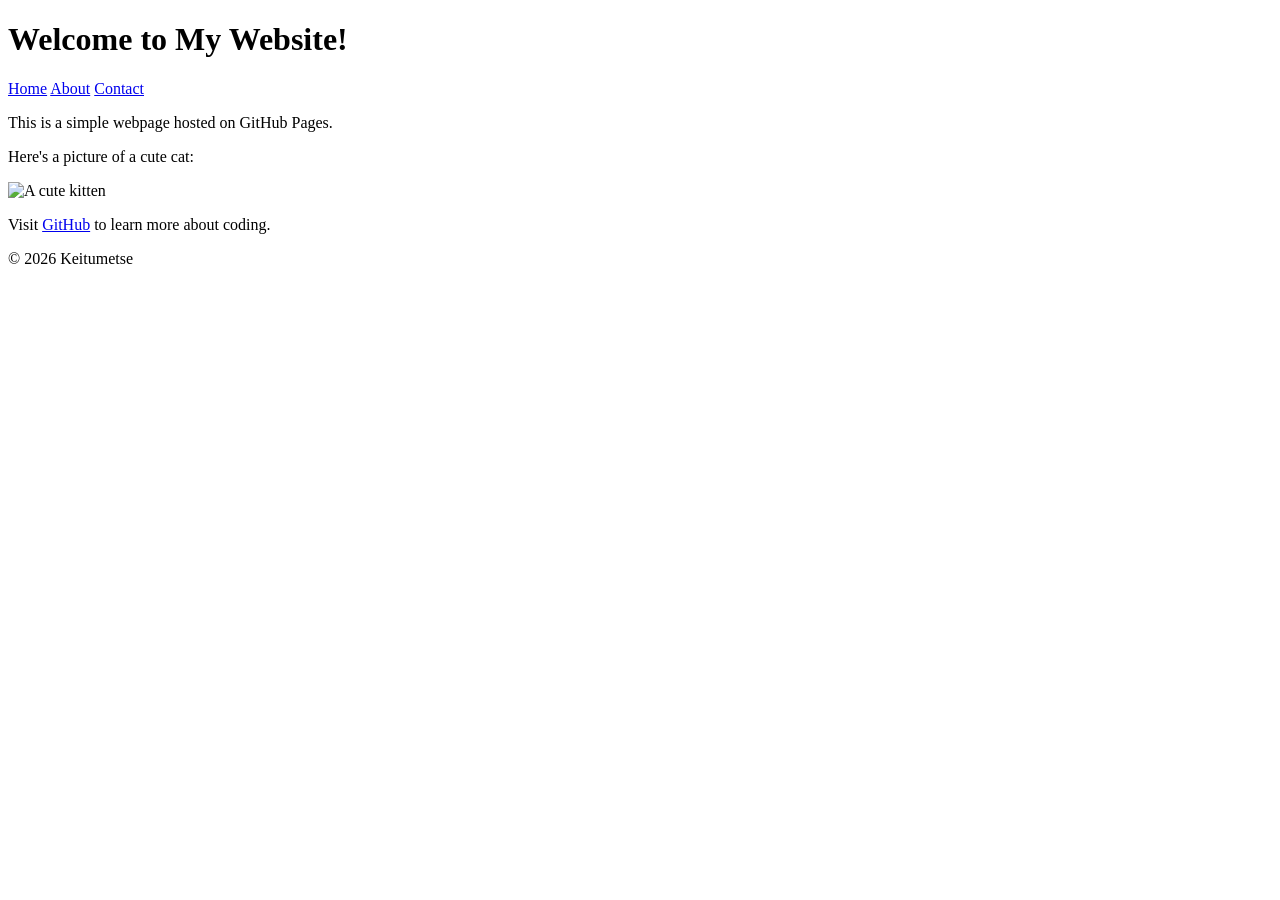
==== index.html @ cc77d3e7 "Initial commit: Added simple HTML page" ====
<!DOCTYPE html>
<html lang="en">
<head>
    <meta charset="UTF-8">
    <meta name="viewport" content="width=device-width, initial-scale=1.0">
    <title>My First GitHub page</title>
</head>
<body>
    <header>
        <h1>Welcome to My Website!</h1>
        <nav>
            <a href="index.html">Home</a>
            <a href="about.html">About</a>
            <a href="contact.html">Contact</a>
        </nav>
    </header>

    <main>
        <p>This is a simple webpage hosted on GitHub Pages.</p>
        <p>Here's a picture of a cute cat:</p>
        <img src="https://placekitten.com/200/300" alt="A cute kitten">
        
                <p>Visit <a href="https://github.com">GitHub</a> to learn more about coding.</p>
    </main>  

    <footer>
        <p>&copy; 2026 Keitumetse</p>
    </footer>

</body>
</html>
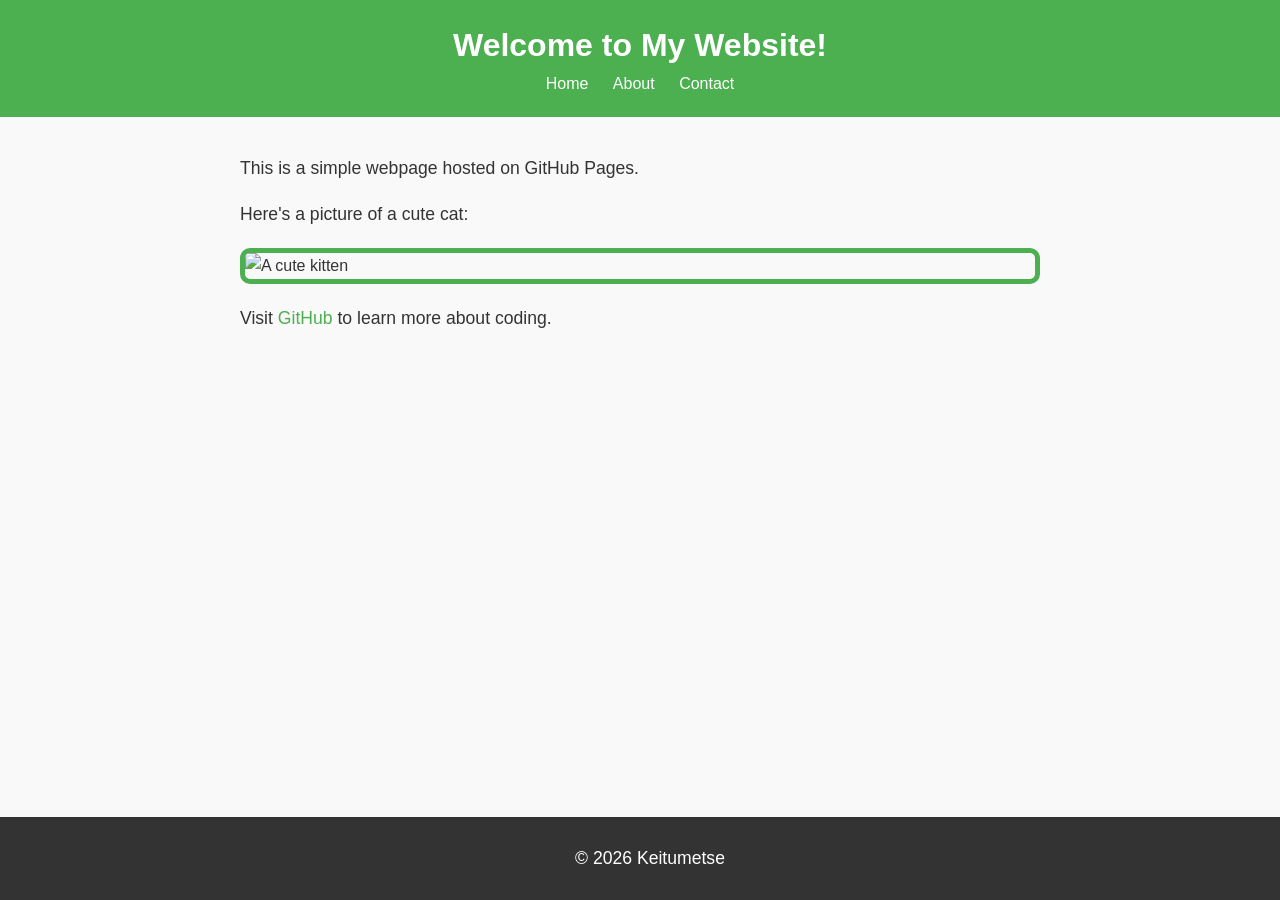
==== commit ed482d4a: "Added CSS3 styling to the website" ====
--- a/index.html
+++ b/index.html
@@ -4,6 +4,7 @@
     <meta charset="UTF-8">
     <meta name="viewport" content="width=device-width, initial-scale=1.0">
     <title>My First GitHub page</title>
+    <link rel="stylesheet" href="style.css">
 </head>
 <body>
     <header>
--- a/style.css
+++ b/style.css
@@ -0,0 +1,76 @@
+body {
+    font-family: Arial, sans-serif;
+    color: #333;
+    background-color: #f9f9f9;
+    margin: 0;
+    padding: 0;
+    line-height: 1.6;
+}
+
+header{
+    background-color: #4caf50;
+    color: white;
+    padding: 20px;
+    text-align: center;
+}
+
+header h1{
+    margin: 0;
+}
+
+nav a {
+    color: white;
+    text-decoration: none;
+    margin: 0 10px;
+}
+
+nav a:hover {
+    text-decoration: underline;
+}
+
+main {
+    padding: 20px;
+    max-width: 800px;
+    margin: 0 auto;
+}
+
+main img {
+    max-width: 100%;
+    height: auto;
+    display: block;
+    margin: 20px 0;
+}
+footer {
+    background-color: #333;
+    color: white;
+    text-align: center;
+    padding: 10px;
+    position: fixed;
+    bottom: 0;
+    width: 100%
+}
+
+p{
+    font-size: 1.1em
+}
+
+a{
+    color: #4CAF50;
+    text-decoration: none;
+}
+a:hover {
+    text-decoration: underline;
+}
+
+img {
+    border: 5px solid #4CAF50;
+    border-radius: 10px;
+}
+
+main a[hredf^="mailto:"] {
+    color: #ff5722;
+    font-weight: bold;
+}
+
+
+  
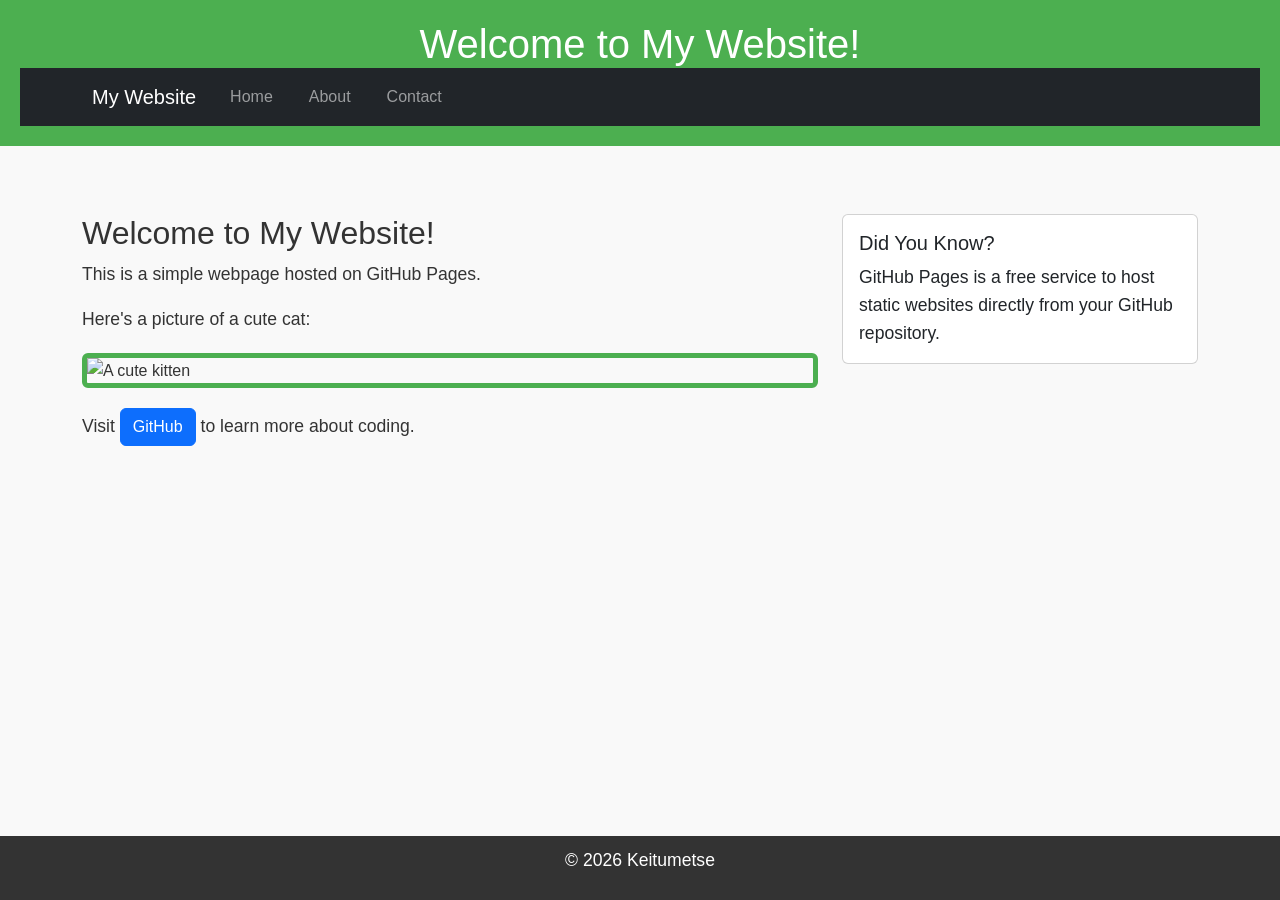
==== commit b71bdb8a: "Update index.html updating my website" ====
--- a/index.html
+++ b/index.html
@@ -4,29 +4,106 @@
     <meta charset="UTF-8">
     <meta name="viewport" content="width=device-width, initial-scale=1.0">
     <title>My First GitHub page</title>
+    <!--Bootstrap CSS-->
+    <link href="https://cdn.jsdelivr.net/npm/bootstrap@5.3.0/dist/css/bootstrap.min.css" rel="stylesheet">
+    <!--Custom CSS-->
     <link rel="stylesheet" href="style.css">
 </head>
 <body>
+    
     <header>
         <h1>Welcome to My Website!</h1>
         <nav>
-            <a href="index.html">Home</a>
-            <a href="about.html">About</a>
-            <a href="contact.html">Contact</a>
+               <nav class="navbar navbar-expand-lg navbar-dark bg-dark"> 
+
+        <div class="container"> 
+
+            <a class="navbar-brand" href="index.html">My Website</a> 
+
+            <button class="navbar-toggler" type="button" data-bs-toggle="collapse" data-bs-target="#navbarNav"> 
+
+                <span class="navbar-toggler-icon"></span> 
+
+            </button> 
+
+            <div class="collapse navbar-collapse" id="navbarNav"> 
+
+                <ul class="navbar-nav"> 
+
+                    <li class="nav-item"> 
+
+                        <a class="nav-link" href="index.html">Home</a> 
+
+                    </li> 
+
+                    <li class="nav-item"> 
+
+                        <a class="nav-link" href="about.html">About</a> 
+
+                    </li> 
+
+                    <li class="nav-item"> 
+
+                        <a class="nav-link" href="contact.html">Contact</a> 
+
+                    </li> 
+
+                </ul> 
+
+            </div> 
+
+        </div> 
+
+    </nav> 
         </nav>
     </header>
 
-    <main>
-        <p>This is a simple webpage hosted on GitHub Pages.</p>
-        <p>Here's a picture of a cute cat:</p>
-        <img src="https://placekitten.com/200/300" alt="A cute kitten">
-        
-                <p>Visit <a href="https://github.com">GitHub</a> to learn more about coding.</p>
-    </main>  
+    <main class="container my-5"> 
+
+    <div class="row"> 
+
+        <div class="col-md-8"> 
+
+            <h2>Welcome to My Website!</h2> 
+
+            <p>This is a simple webpage hosted on GitHub Pages.</p> 
+
+            <p>Here's a picture of a cute cat:</p> 
+
+            <img src="https://placekittens.com/g/200/300" alt="A cute kitten" class="img-fluid rounded"> 
+
+            <p class="mt-3">Visit <a href="https://github.com" class="btn btn-primary">GitHub</a> to learn more about coding.</p> 
+
+        </div> 
+
+        <div class="col-md-4"> 
+
+            <div class="card"> 
+
+                <div class="card-body"> 
+
+                    <h5 class="card-title">Did You Know?</h5> 
+
+                    <p class="card-text">GitHub Pages is a free service to host static websites directly from your GitHub repository.</p> 
+
+                </div> 
+
+            </div> 
+
+        </div> 
+
+    </div> 
+
+</main> 
 
     <footer>
         <p>&copy; 2026 Keitumetse</p>
     </footer>
+    <!--Bootstrap JS and dependencies-->
+    <script src="https://cdn.jsdelivr.net/npm/@popperjs/core@2.11.6/dist/umd/popper.min.js"></script>
+    <script src="https://cdn.jsdeliver.net/npm//bootstrap@5.3.0/dist/js/bootstrap.min.js"></script>
 
 </body>
-</html>+</html>
+
+    
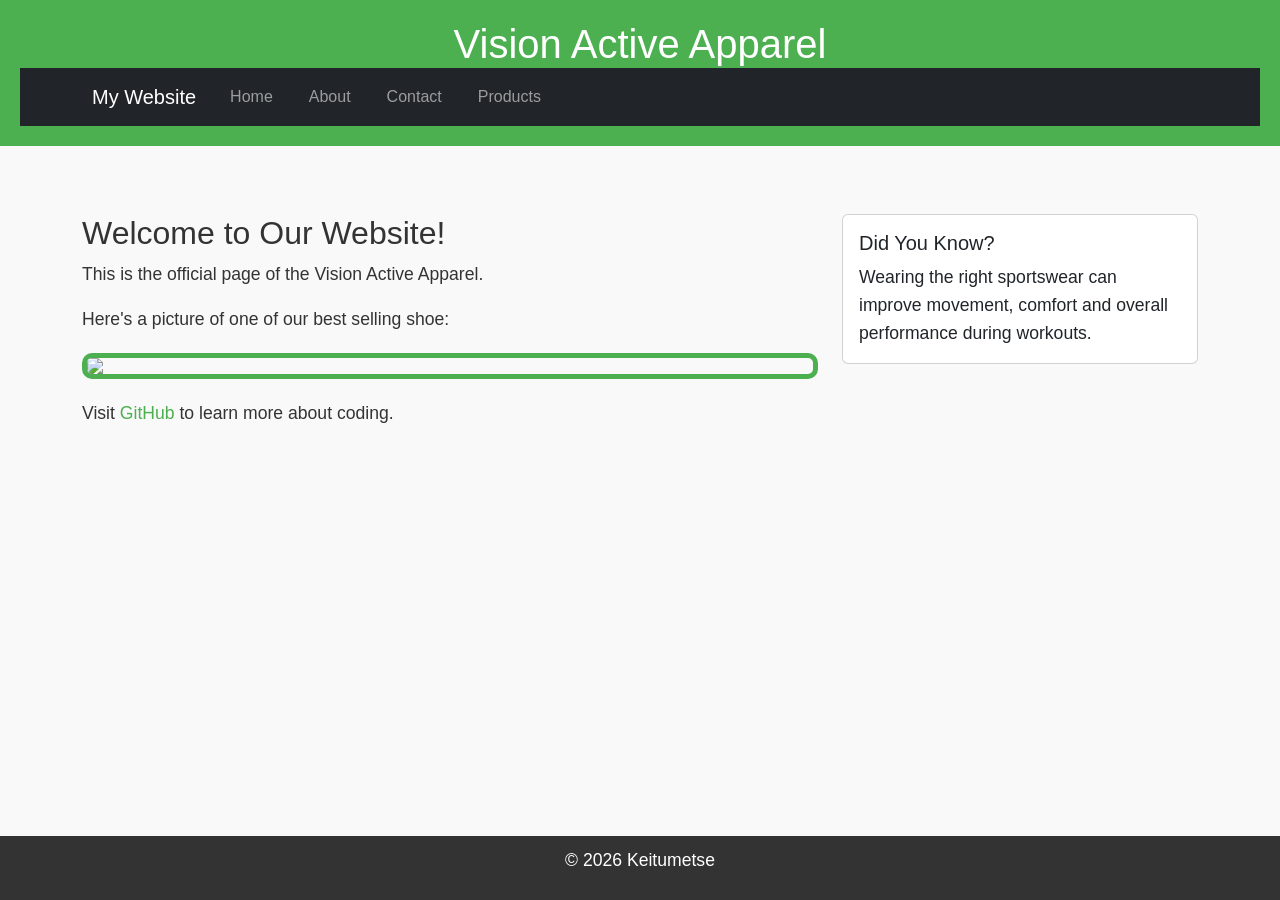
==== commit d33a14a9: "Update index.html updating index page" ====
--- a/index.html
+++ b/index.html
@@ -12,7 +12,7 @@
 <body>
     
     <header>
-        <h1>Welcome to My Website!</h1>
+        <h1>Vision Active Apparel</h1>
         <nav>
                <nav class="navbar navbar-expand-lg navbar-dark bg-dark"> 
 
@@ -48,6 +48,14 @@
 
                     </li> 
 
+                    <li class="nav-item">
+
+                        <a class="nav-link" href="products.html">Products</a>
+
+                    </li>
+
+
+
                 </ul> 
 
             </div> 
@@ -64,16 +72,14 @@
 
         <div class="col-md-8"> 
 
-            <h2>Welcome to My Website!</h2> 
+            <h2>Welcome to Our Website!</h2> 
 
-            <p>This is a simple webpage hosted on GitHub Pages.</p> 
+            <p>This is the official page of the Vision Active Apparel.</p> 
 
-            <p>Here's a picture of a cute cat:</p> 
+            <p>Here's a picture of one of our best selling shoe:</p> 
 
-            <img src="https://placekittens.com/g/200/300" alt="A cute kitten" class="img-fluid rounded"> 
-
-            <p class="mt-3">Visit <a href="https://github.com" class="btn btn-primary">GitHub</a> to learn more about coding.</p> 
-
+            <img src=https://cdna.artstation.com/p/assets/images/images/047/520/028/large/rahul-chandra-nike-show.jpg?1647799767>
+               <p>Visit <a href="https://github.com">GitHub</a> to learn more about coding.</p>
         </div> 
 
         <div class="col-md-4"> 
@@ -84,7 +90,7 @@
 
                     <h5 class="card-title">Did You Know?</h5> 
 
-                    <p class="card-text">GitHub Pages is a free service to host static websites directly from your GitHub repository.</p> 
+                    <p class="card-text">Wearing the right sportswear can improve movement, comfort and overall performance during workouts.</p> 
 
                 </div> 
 
@@ -105,5 +111,3 @@
 
 </body>
 </html>
-
-    
